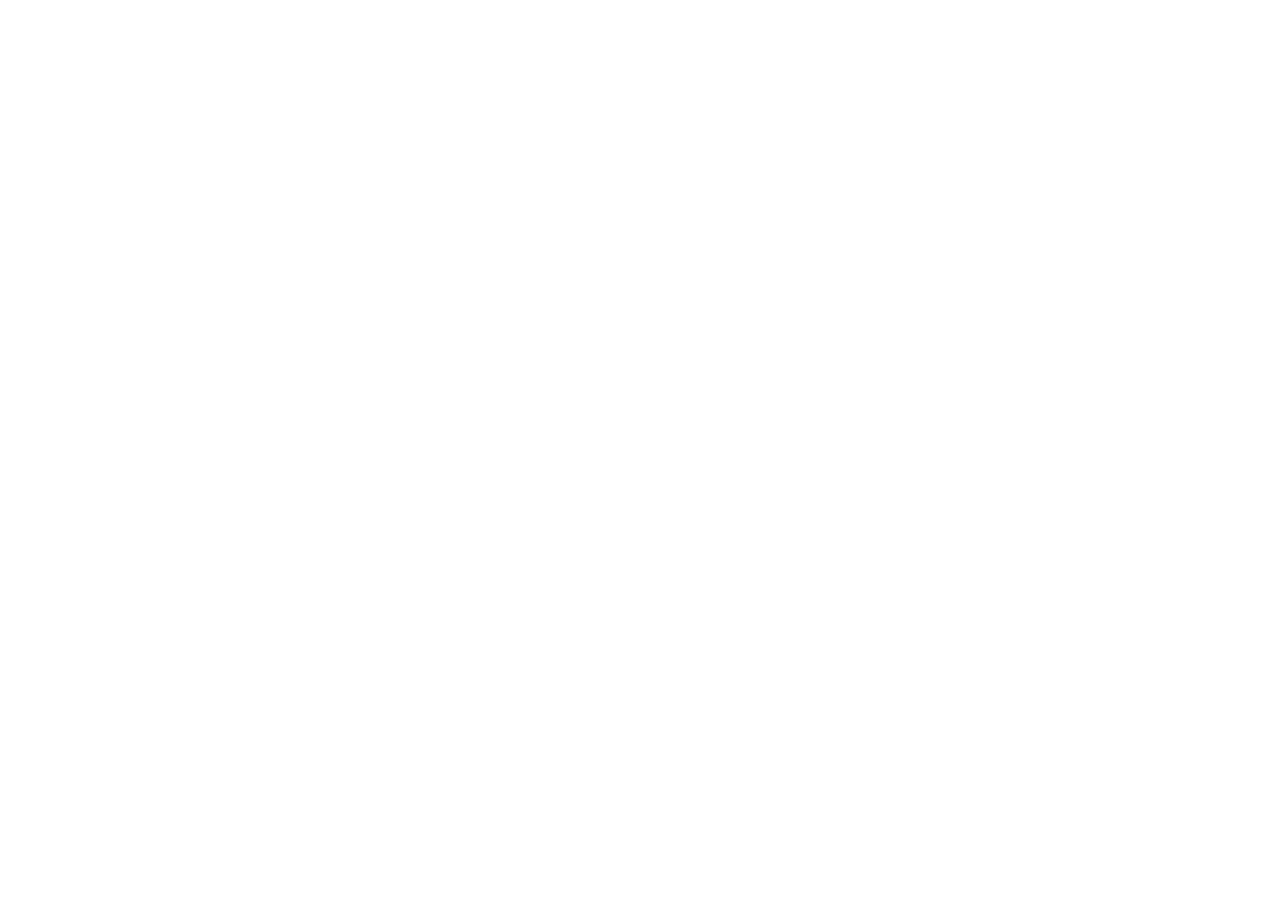
==== Tools/MapEditor/index.html @ 85404d67 "Added Map Editor" ====
﻿<!DOCTYPE html PUBLIC "-//W3C//DTD XHTML 1.0 Transitional//EN" "http://www.w3.org/TR/xhtml1/DTD/xhtml1-transitional.dtd">
<html xmlns="http://www.w3.org/1999/xhtml">
<head>
    <title>WebDE Map Editor</title>
</head>
<body>

</body>
</html>
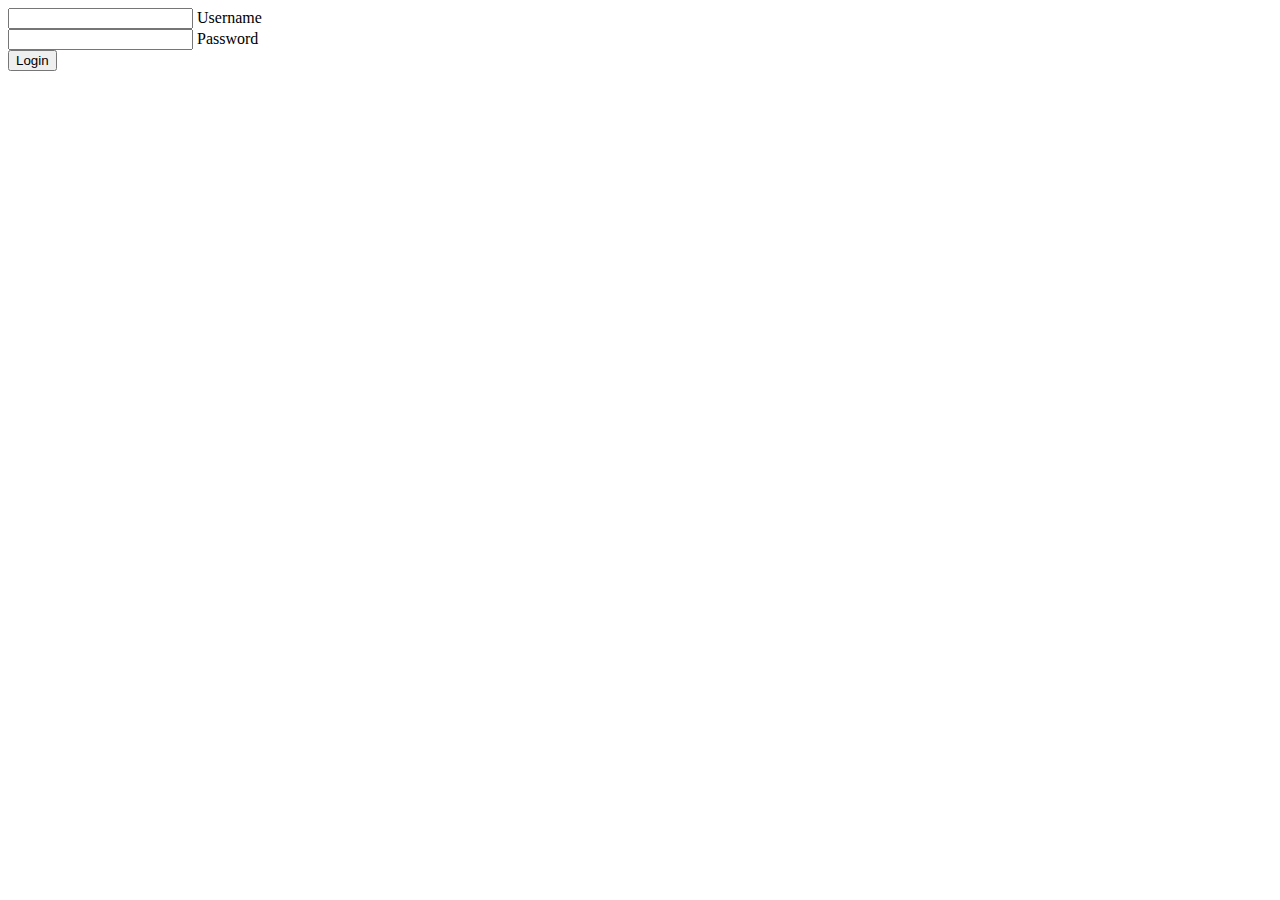
==== commit e547ce33: "Edits to Map Editor" ====
--- a/Tools/MapEditor/index.html
+++ b/Tools/MapEditor/index.html
@@ -2,8 +2,31 @@
 <html xmlns="http://www.w3.org/1999/xhtml">
 <head>
     <title>WebDE Map Editor</title>
+    <link rel="stylesheet" type="text/css" href="http://yui.yahooapis.com/3.6.0/build/cssreset/cssreset-min.css">
+    <link rel="stylesheet" type="text/css" href="styles/MapEditor.css" />
+    <script src="scripts/jquery-1.6.4.min.js" type="text/javascript"></script>
+    <script src="scripts/jquery-ui-1.8.11.custom.min.js" type="text/javascript"></script>
+    <script src="scripts/jsclr-4.1.0.js" type="text/javascript"></script>
+    <script src="scripts/WebDE.js" type="text/javascript"></script>
+    <script src="scripts/MapEditor.js" type="text/javascript"></script>
+    <script type="text/javascript">Compile(); $(MapEditor.MapEditor.Initialize);</script>
 </head>
 <body>
 
+    <!--Login View-->
+    <div id="Login">
+        <input id="username" type="text" /> Username <br />
+        <input id="password" type="text" /> Password <br />
+        <button onclick="MapEditor.Login.TryLogin();">Login</button>
+    </div>
+    <!--End login View-->
+
+
+    <!--Editor View-->
+    <div id="Editor">
+    
+    </div>
+    <!--End Editor View-->
+
 </body>
 </html>
--- a/Tools/MapEditor/styles/MapEditor.css
+++ b/Tools/MapEditor/styles/MapEditor.css
@@ -0,0 +1,18 @@
+﻿body {
+}
+
+/* Login View */
+#Login 
+{
+    display: none;
+}
+
+/* End Login View */
+
+/* Editor View */
+#Editor
+{
+    display: none;
+}
+
+/* End Editor View */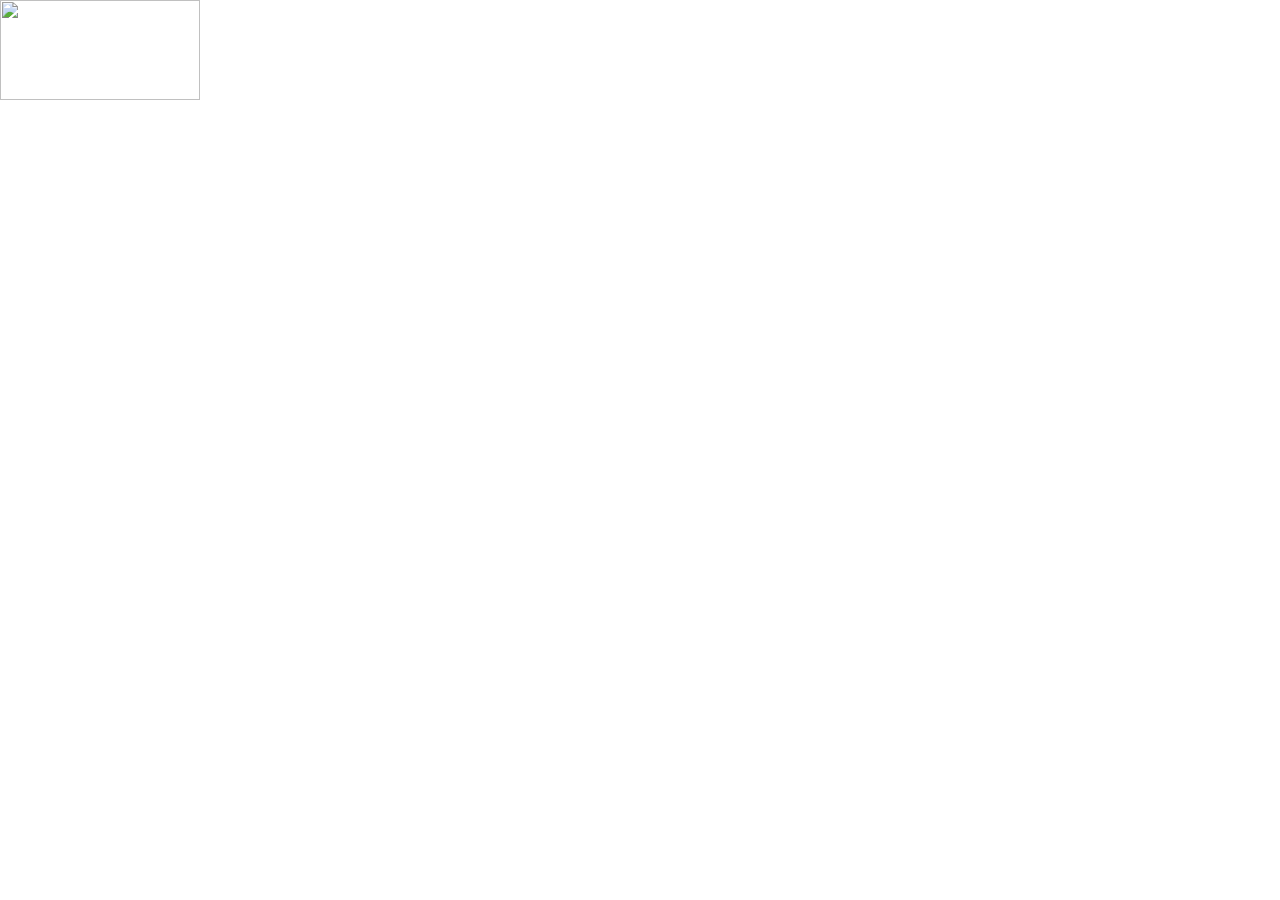
==== commit 5b41d73c: "Edits to UITK" ====
--- a/Tools/MapEditor/index.html
+++ b/Tools/MapEditor/index.html
@@ -2,31 +2,14 @@
 <html xmlns="http://www.w3.org/1999/xhtml">
 <head>
     <title>WebDE Map Editor</title>
-    <link rel="stylesheet" type="text/css" href="http://yui.yahooapis.com/3.6.0/build/cssreset/cssreset-min.css">
-    <link rel="stylesheet" type="text/css" href="styles/MapEditor.css" />
     <script src="scripts/jquery-1.6.4.min.js" type="text/javascript"></script>
     <script src="scripts/jquery-ui-1.8.11.custom.min.js" type="text/javascript"></script>
     <script src="scripts/jsclr-4.1.0.js" type="text/javascript"></script>
     <script src="scripts/WebDE.js" type="text/javascript"></script>
+    <script src="scripts/UITK.js" type="text/javascript"></script>
     <script src="scripts/MapEditor.js" type="text/javascript"></script>
     <script type="text/javascript">Compile(); $(MapEditor.MapEditor.Initialize);</script>
 </head>
 <body>
-
-    <!--Login View-->
-    <div id="Login">
-        <input id="username" type="text" /> Username <br />
-        <input id="password" type="text" /> Password <br />
-        <button onclick="MapEditor.Login.TryLogin();">Login</button>
-    </div>
-    <!--End login View-->
-
-
-    <!--Editor View-->
-    <div id="Editor">
-    
-    </div>
-    <!--End Editor View-->
-
 </body>
 </html>
